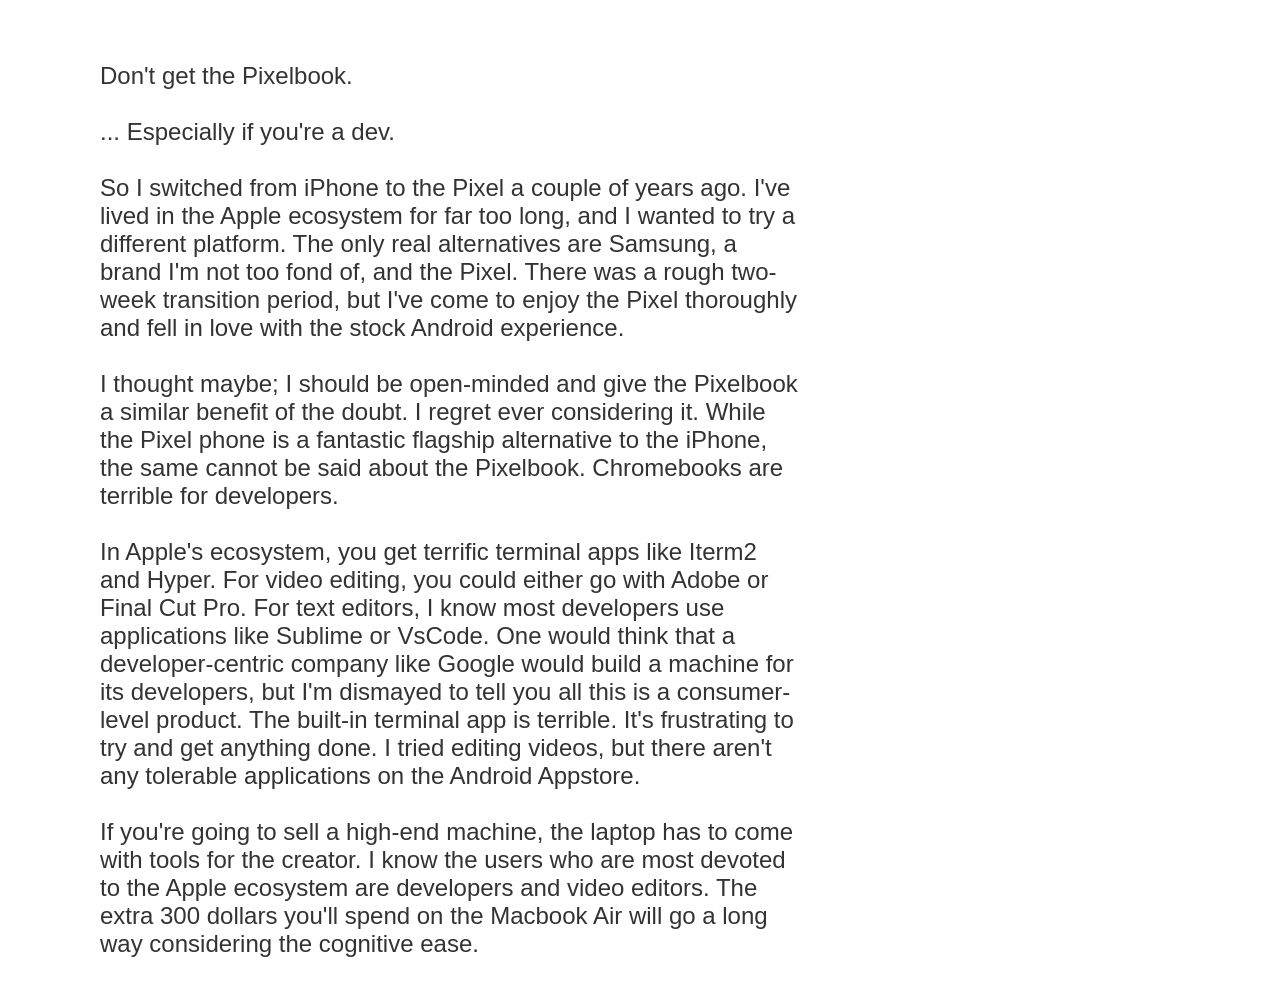
==== entries/apr-15-2020-pixel.html @ c39c5c76 "first entry" ====
<!DOCTYPE html>
<html>
    <head>
        <link href="../css/global.css" rel="stylesheet"/>
    </head>
    <body>
        Don't get the Pixelbook. <br><br>

        ... Especially if you're a dev. <br><br>

        So I switched from iPhone to the Pixel a couple of years ago. I've lived in the Apple ecosystem for far too long, and I wanted to try a different platform. The only real alternatives are Samsung, a brand I'm not too fond of, and the Pixel. There was a rough two-week transition period, but I've come to enjoy the Pixel thoroughly and fell in love with the stock Android experience. <br><br>

        I thought maybe; I should be open-minded and give the Pixelbook a similar benefit of the doubt. I regret ever considering it. While the Pixel phone is a fantastic flagship alternative to the iPhone, the same cannot be said about the Pixelbook. Chromebooks are terrible for developers. <br><br>

        In Apple's ecosystem, you get terrific terminal apps like Iterm2 and Hyper. For video editing, you could either go with Adobe or Final Cut Pro. For text editors, I know most developers use applications like Sublime or VsCode. One would think that a developer-centric company like Google would build a machine for its developers, but I'm dismayed to tell you all this is a consumer-level product. The built-in terminal app is terrible. It's frustrating to try and get anything done. I tried editing videos, but there aren't any tolerable applications on the Android Appstore. <br><br>

        If you're going to sell a high-end machine, the laptop has to come with tools for the creator. I know the users who are most devoted to the Apple ecosystem are developers and video editors. The extra 300 dollars you'll spend on the Macbook Air will go a long way considering the cognitive ease. <br><br>

    </body>
</html>
---- css/global.css ----
html * {
    font-size: 1.5em;
    color: #333;
    font-family: Helvetica;
    margin-left: 100px;
    margin-top: 61.803398875px;
    width: 700px;
}
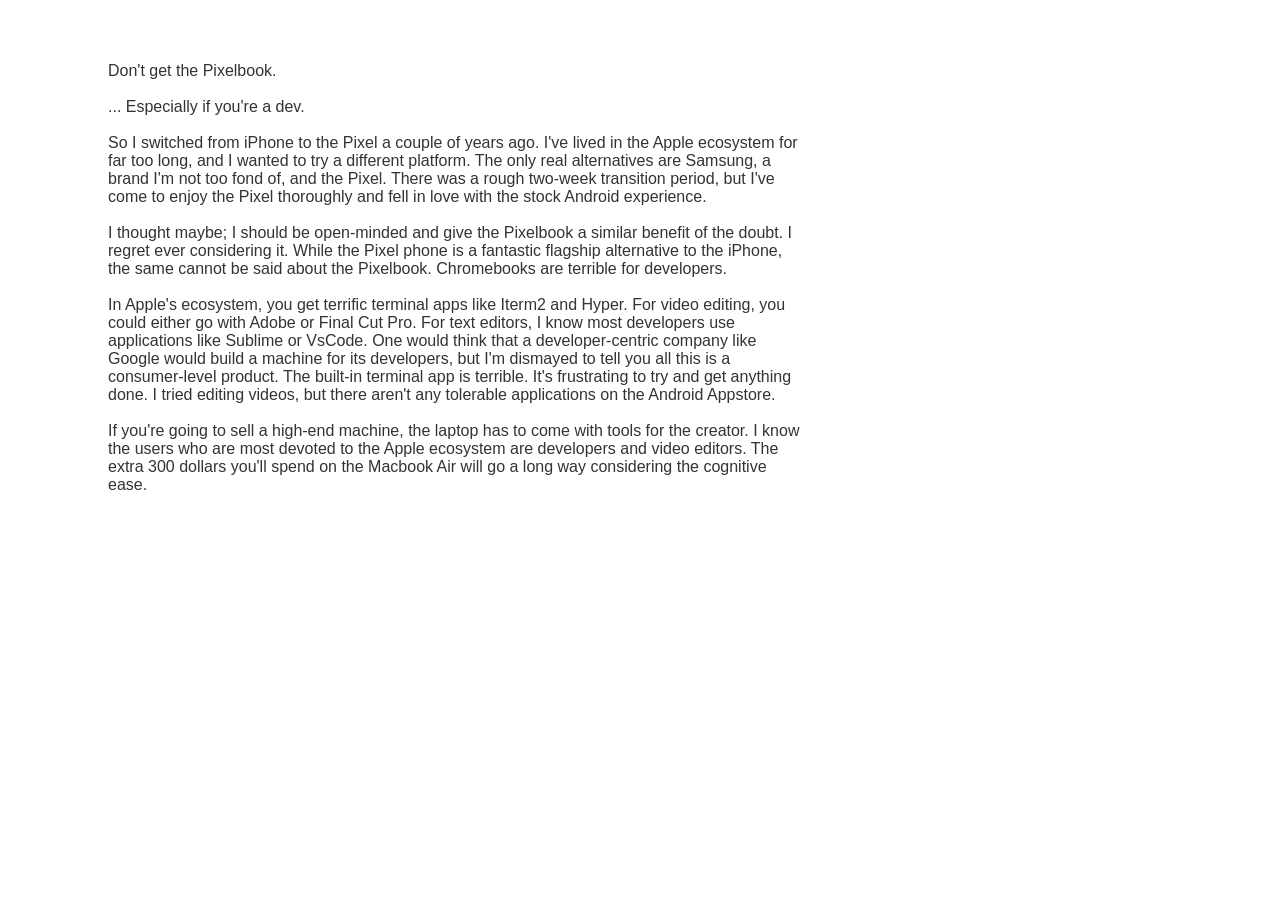
==== commit 8d26c496: "oops fix styling" ====
--- a/entries/apr-15-2020-pixel.html
+++ b/entries/apr-15-2020-pixel.html
@@ -4,6 +4,7 @@
         <link href="../css/global.css" rel="stylesheet"/>
     </head>
     <body>
+        <p>
         Don't get the Pixelbook. <br><br>
 
         ... Especially if you're a dev. <br><br>
@@ -16,6 +17,7 @@
 
         If you're going to sell a high-end machine, the laptop has to come with tools for the creator. I know the users who are most devoted to the Apple ecosystem are developers and video editors. The extra 300 dollars you'll spend on the Macbook Air will go a long way considering the cognitive ease. <br><br>
 
+        </p>
     </body>
 </html>
 
--- a/css/global.css
+++ b/css/global.css
@@ -1,7 +1,10 @@
 html * {
-    font-size: 1.5em;
+    font-size: 1em;
     color: #333;
     font-family: Helvetica;
+    }
+
+p, a {
     margin-left: 100px;
     margin-top: 61.803398875px;
     width: 700px;
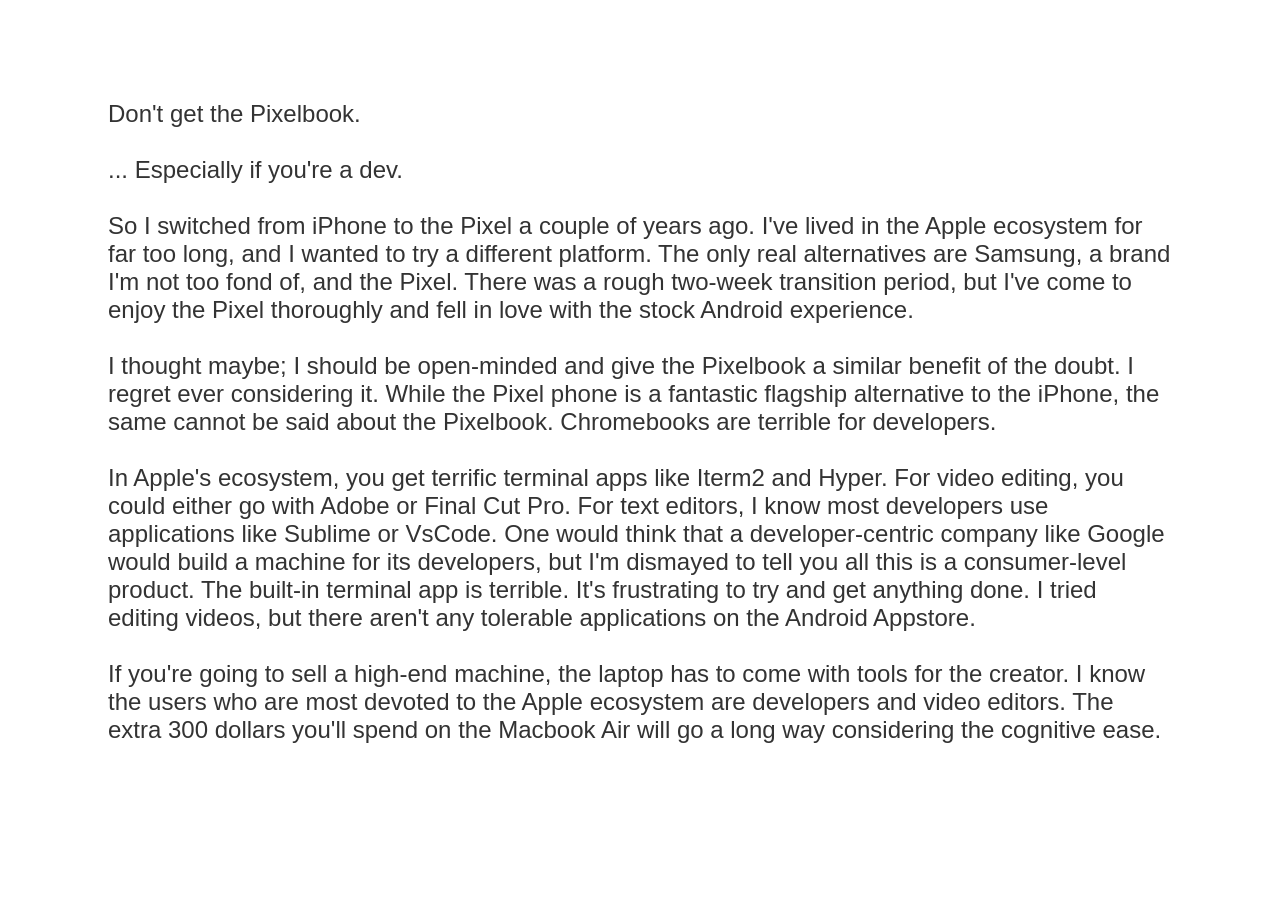
==== commit 70be12ba: "separate entry css and more tinkering" ====
--- a/entries/apr-15-2020-pixel.html
+++ b/entries/apr-15-2020-pixel.html
@@ -1,7 +1,8 @@
 <!DOCTYPE html>
 <html>
     <head>
-        <link href="../css/global.css" rel="stylesheet"/>
+        <link href="../css/entry.css" rel="stylesheet"/>
+        <meta content="width=device-width, initial-scale=1" name="viewport"/>
     </head>
     <body>
         <p>
--- a/css/entry.css
+++ b/css/entry.css
@@ -0,0 +1,19 @@
+p {
+    font-size: 1.5em;
+    color: #333;
+    font-family: Helvetica;
+    margin-left: 100px;
+    margin-right: 100px;
+    margin-top: 100px;
+    width: auto;
+}
+
+@media only screen and (max-width: 600px) {
+  p, a {
+      font-size: 1.5em;
+      margin-left: 10px;
+      margin-right: 10px;
+      margin-top: 50px;
+      width: auto; 
+  }
+}
